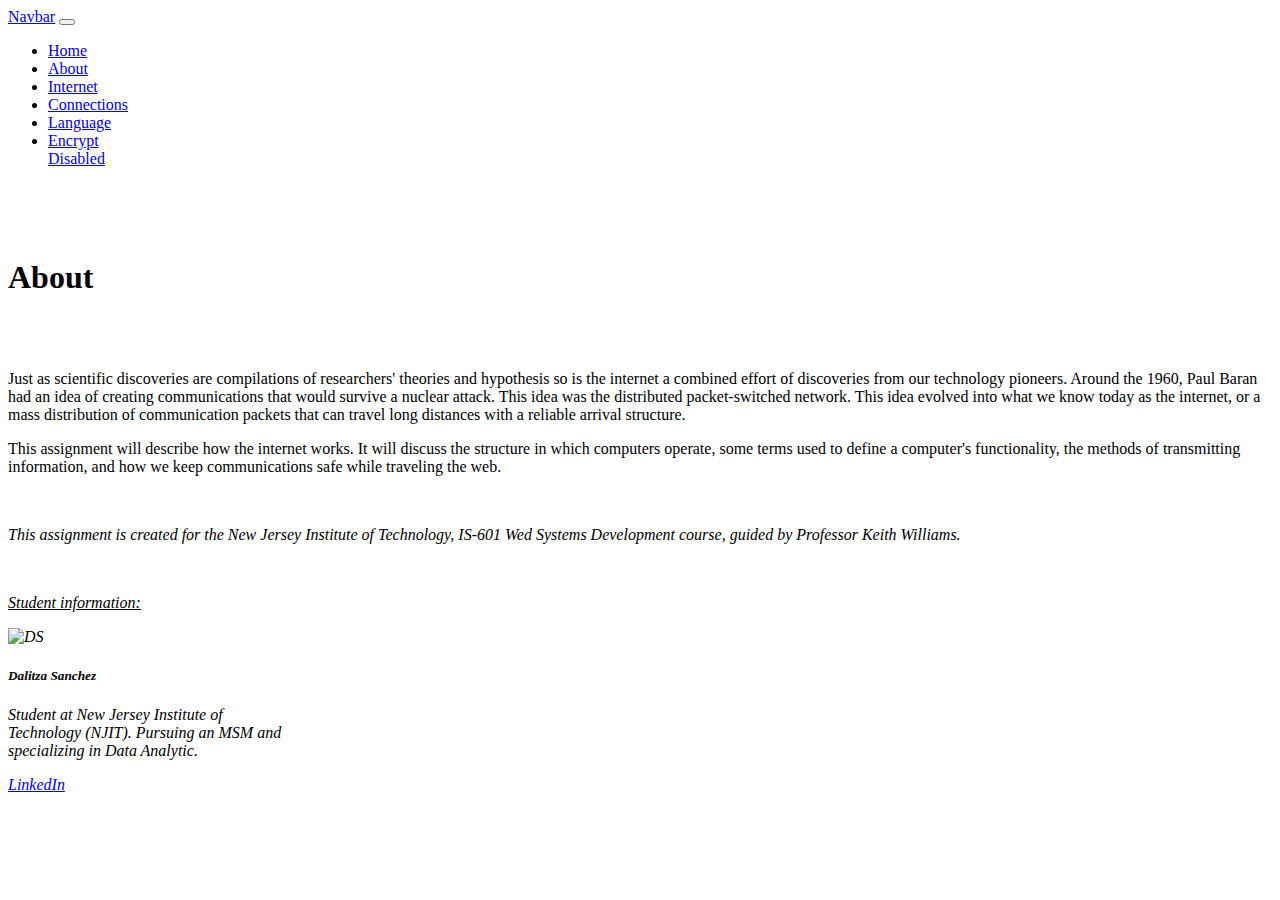
==== docs/about.html @ d528dd6f "Merge branch 'main' into about" ====
<!doctype html>
<html lang="en">
  <head>
    <!-- Required meta tags -->
    <meta charset="utf-8">
    <meta name="viewport" content="width=device-width, initial-scale=1">

    <!-- Bootstrap CSS -->
    <link href="https://cdn.jsdelivr.net/npm/bootstrap@5.0.0-beta2/dist/css/bootstrap.min.css" rel="stylesheet" integrity="sha384-BmbxuPwQa2lc/FVzBcNJ7UAyJxM6wuqIj61tLrc4wSX0szH/Ev+nYRRuWlolflfl" crossorigin="anonymous">

    <title>How The Internet Works</title>

  </head>

  <body>

<nav class="navbar nav-fill navbar-dark bg-dark">
  <div class="container-fluid">
    <a class="navbar-brand" href="#">Navbar</a>
    <button class="navbar-toggler" type="button" data-bs-toggle="collapse" data-bs-target="#navbarNav" aria-controls="navbarNav" aria-expanded="false" aria-label="Toggle navigation">
      <span class="navbar-toggler-icon"></span>
    </button>
      <div class="collapse navbar-collapse" id="navbarNav">
        <ul class="navbar-nav">
           <li class="nav-item">
              <a class="nav-link active" aria-current="page" href="index.html">Home</a>
           </li>
           <li class="nav-item">
              <a class="nav-link" href="about.html">About</a>
           </li>
           <li class="nav-item">
              <a class="nav-link" href="internet.html">Internet</a>
           </li>
           <li class="nav-item">
              <a class="navi-link" href="connection.html">Connections</a>
           </li>
           <li class="navi-item">
              <a class="nav-link" href="language.html">Language</a>
           </li>
           <li class="navi-item">
              <a class="navi-link" href="encrypt.html">Encrypt</a>
           </li>
              <a class="nav-link disabled" href="#" tabindex="-1" aria-disabled="true">Disabled</a>
           </li>
       </ul>
      </div>
  </div>
</nav>

   <div class="container">
     <br/><br/><br/>
     <h1 class="text-center">About</h1>
     <br/><br/>
     <p>Just as scientific discoveries are compilations of researchers' theories and hypothesis so is the internet a combined effort of discoveries from our technology pioneers.
        Around the 1960, Paul Baran had an idea of creating communications that would survive a nuclear attack. This idea was the distributed packet-switched network.
        This idea evolved into what we know today as the internet, or a mass distribution of communication packets that can travel long distances with a reliable arrival structure.</p>

     <p>This assignment will describe how the internet works. It will discuss the structure in which computers operate, some terms used to define a computer's functionality, the methods of
        transmitting information, and how we keep communications safe while traveling the web.
     </p>
     <br/>
     <p><i>This assignment is created for the New Jersey Institute of Technology, IS-601 Wed Systems Development course,
        guided by Professor Keith Williams.<i/>
     </p>
     <br/>
     <p><u>Student information:</u></p>

    <div class="col-sm-5 col-md-6">
          <div class="card" style="width: 18rem;">
            <img src="https://media-exp1.licdn.com/dms/image/C4E03AQHEparSs2_1aA/profile-displayphoto-shrink_400_400/0/1569463111530?e=1619654400&v=beta&t=yx8AVZetrSKeocGabB8h6_mucIuUC_JzstDI5XGTgO4" class="card-img-top" alt="DS">
            <div class="card-body">
              <h5 class="card-title">Dalitza Sanchez</h5>
              <p class="card-text">Student at New Jersey Institute of Technology (NJIT). Pursuing an MSM and specializing in Data Analytic.</p>
              <a href="https://www.linkedin.com/in/dalitza-sanchez-63b8b63b/" class="btn btn-primary">LinkedIn</a>
            </div>
          </div>
    </div>


   </div>

    <!-- Optional JavaScript; choose one of the two! -->

    <!-- Option 1: Bootstrap Bundle with Popper -->
    <script src="https://cdn.jsdelivr.net/npm/bootstrap@5.0.0-beta2/dist/js/bootstrap.bundle.min.js" integrity="sha384-b5kHyXgcpbZJO/tY9Ul7kGkf1S0CWuKcCD38l8YkeH8z8QjE0GmW1gYU5S9FOnJ0" crossorigin="anonymous"></script>

    <!-- Option 2: Separate Popper and Bootstrap JS -->
    <!--
    <script src="https://cdn.jsdelivr.net/npm/@popperjs/core@2.6.0/dist/umd/popper.min.js" integrity="sha384-KsvD1yqQ1/1+IA7gi3P0tyJcT3vR+NdBTt13hSJ2lnve8agRGXTTyNaBYmCR/Nwi" crossorigin="anonymous"></script>
    <script src="https://cdn.jsdelivr.net/npm/bootstrap@5.0.0-beta2/dist/js/bootstrap.min.js" integrity="sha384-nsg8ua9HAw1y0W1btsyWgBklPnCUAFLuTMS2G72MMONqmOymq585AcH49TLBQObG" crossorigin="anonymous"></script>
    -->
  </body>
</html>
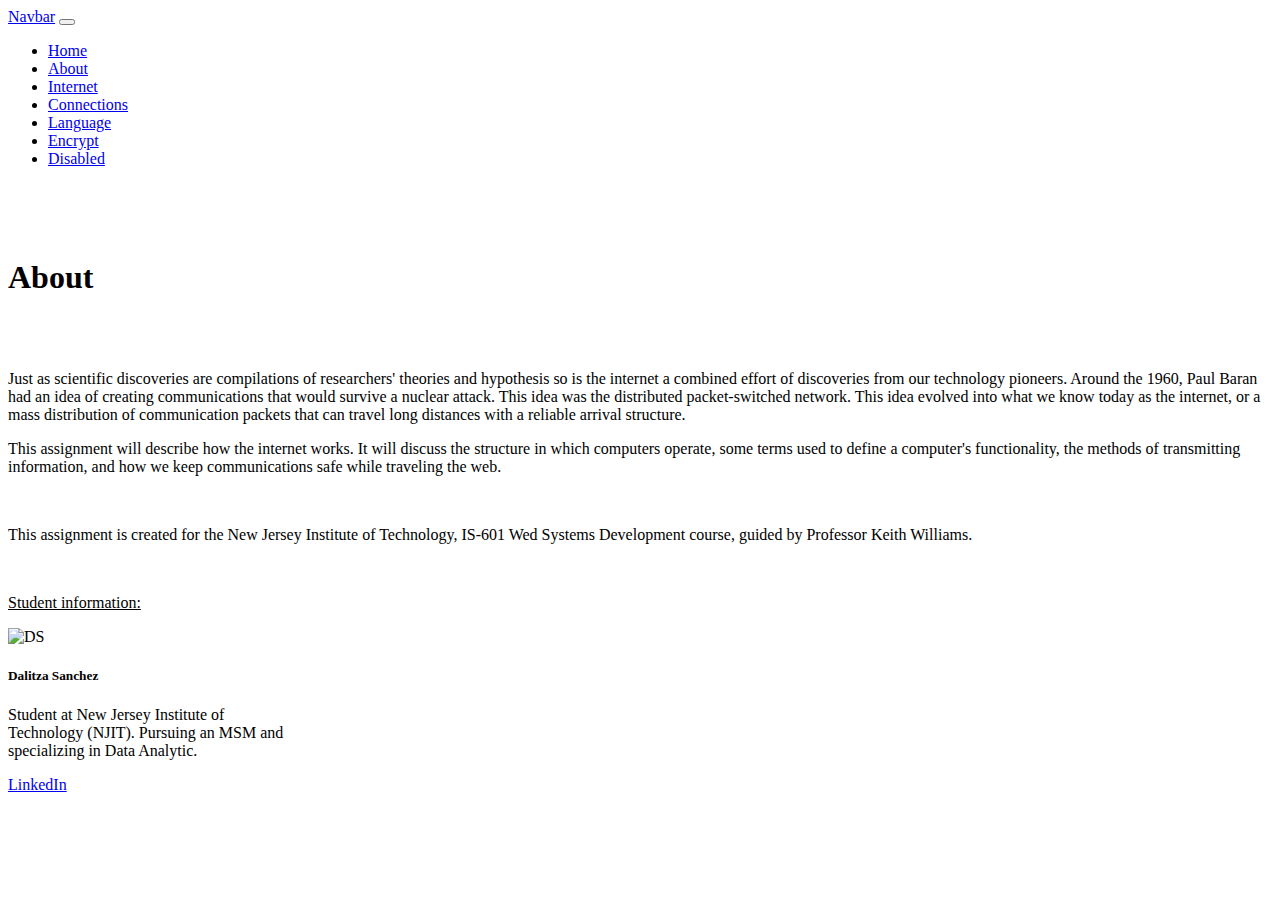
==== commit 7664569c: "Big: fixed nav-bar about.html" ====
--- a/docs/about.html
+++ b/docs/about.html
@@ -22,25 +22,26 @@
     </button>
       <div class="collapse navbar-collapse" id="navbarNav">
         <ul class="navbar-nav">
-           <li class="nav-item">
+           <li class="navi-item">
               <a class="nav-link active" aria-current="page" href="index.html">Home</a>
            </li>
-           <li class="nav-item">
+           <li class="navi-item">
               <a class="nav-link" href="about.html">About</a>
            </li>
-           <li class="nav-item">
+           <li class="navi-item">
               <a class="nav-link" href="internet.html">Internet</a>
            </li>
-           <li class="nav-item">
-              <a class="navi-link" href="connection.html">Connections</a>
+           <li class="navi-item">
+              <a class="nav-link" href="connection.html">Connections</a>
            </li>
            <li class="navi-item">
               <a class="nav-link" href="language.html">Language</a>
            </li>
            <li class="navi-item">
-              <a class="navi-link" href="encrypt.html">Encrypt</a>
+              <a class="nav-link" href="encrypt.html">Encrypt</a>
            </li>
-              <a class="nav-link disabled" href="#" tabindex="-1" aria-disabled="true">Disabled</a>
+           <li class="nav-item">
+          <a class="nav-link disabled" href="#" tabindex="-1" aria-disabled="true">Disabled</a>
            </li>
        </ul>
       </div>
@@ -59,8 +60,8 @@
         transmitting information, and how we keep communications safe while traveling the web.
      </p>
      <br/>
-     <p><i>This assignment is created for the New Jersey Institute of Technology, IS-601 Wed Systems Development course,
-        guided by Professor Keith Williams.<i/>
+     <p>This assignment is created for the New Jersey Institute of Technology, IS-601 Wed Systems Development course,
+        guided by Professor Keith Williams.
      </p>
      <br/>
      <p><u>Student information:</u></p>
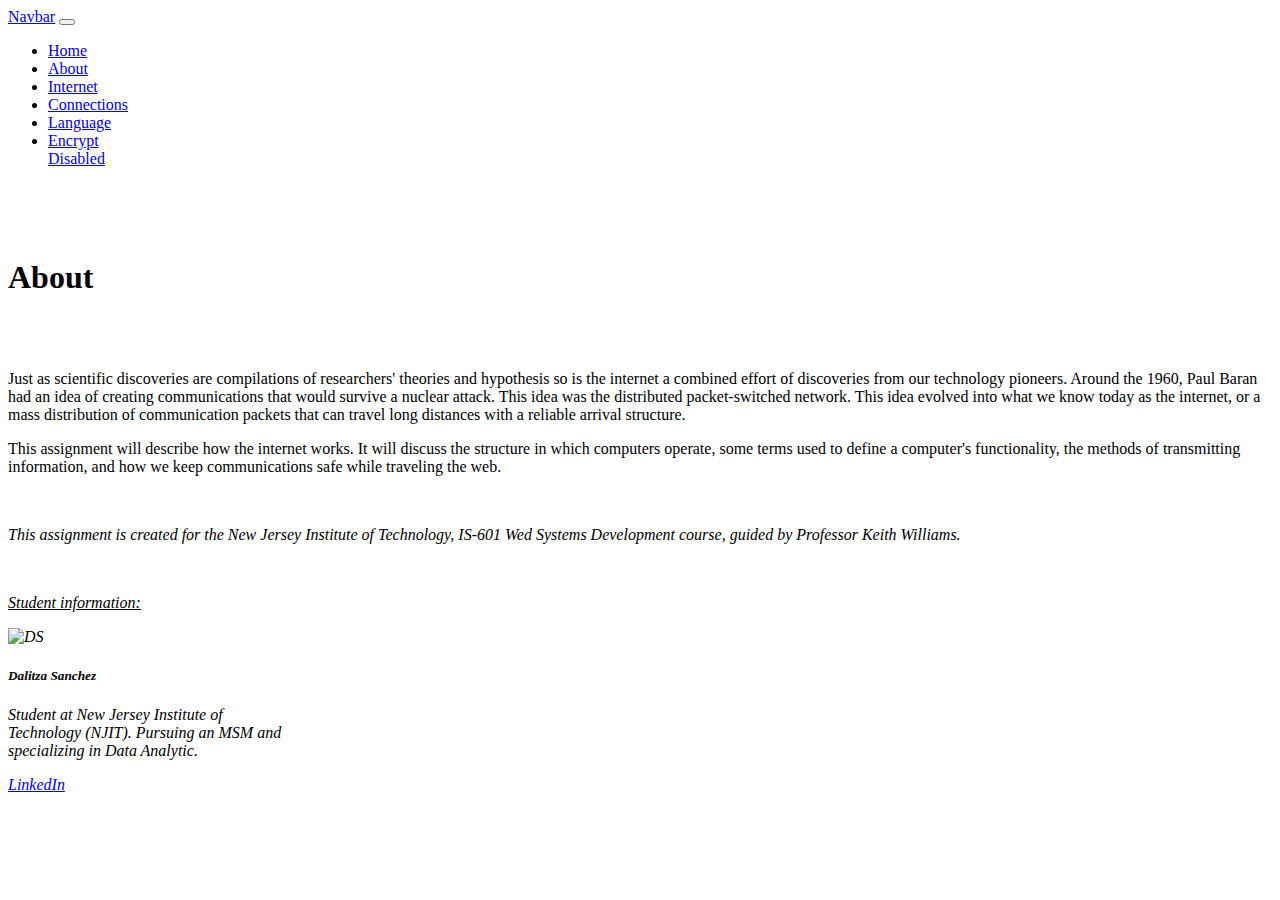
==== commit dd71f3d4: "Merge remote-tracking branch 'origin/about' into about" ====
--- a/docs/about.html
+++ b/docs/about.html
@@ -40,8 +40,7 @@
            <li class="navi-item">
               <a class="nav-link" href="encrypt.html">Encrypt</a>
            </li>
-           <li class="nav-item">
-          <a class="nav-link disabled" href="#" tabindex="-1" aria-disabled="true">Disabled</a>
+              <a class="nav-link disabled" href="#" tabindex="-1" aria-disabled="true">Disabled</a>
            </li>
        </ul>
       </div>
@@ -60,8 +59,8 @@
         transmitting information, and how we keep communications safe while traveling the web.
      </p>
      <br/>
-     <p>This assignment is created for the New Jersey Institute of Technology, IS-601 Wed Systems Development course,
-        guided by Professor Keith Williams.
+     <p><i>This assignment is created for the New Jersey Institute of Technology, IS-601 Wed Systems Development course,
+        guided by Professor Keith Williams.<i/>
      </p>
      <br/>
      <p><u>Student information:</u></p>
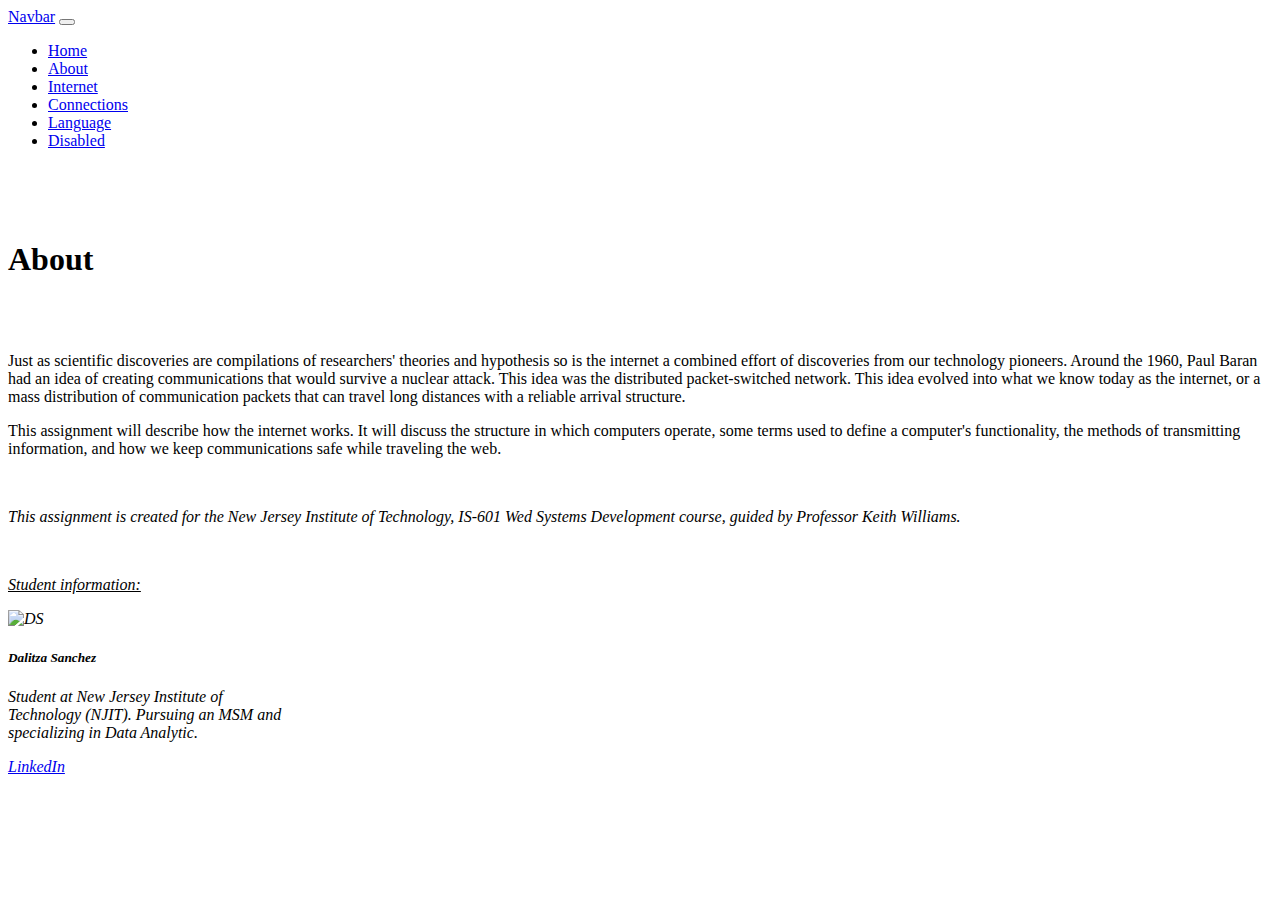
==== commit dab6f950: "bug: removed topic page" ====
--- a/docs/about.html
+++ b/docs/about.html
@@ -38,8 +38,6 @@
               <a class="nav-link" href="language.html">Language</a>
            </li>
            <li class="navi-item">
-              <a class="nav-link" href="encrypt.html">Encrypt</a>
-           </li>
               <a class="nav-link disabled" href="#" tabindex="-1" aria-disabled="true">Disabled</a>
            </li>
        </ul>
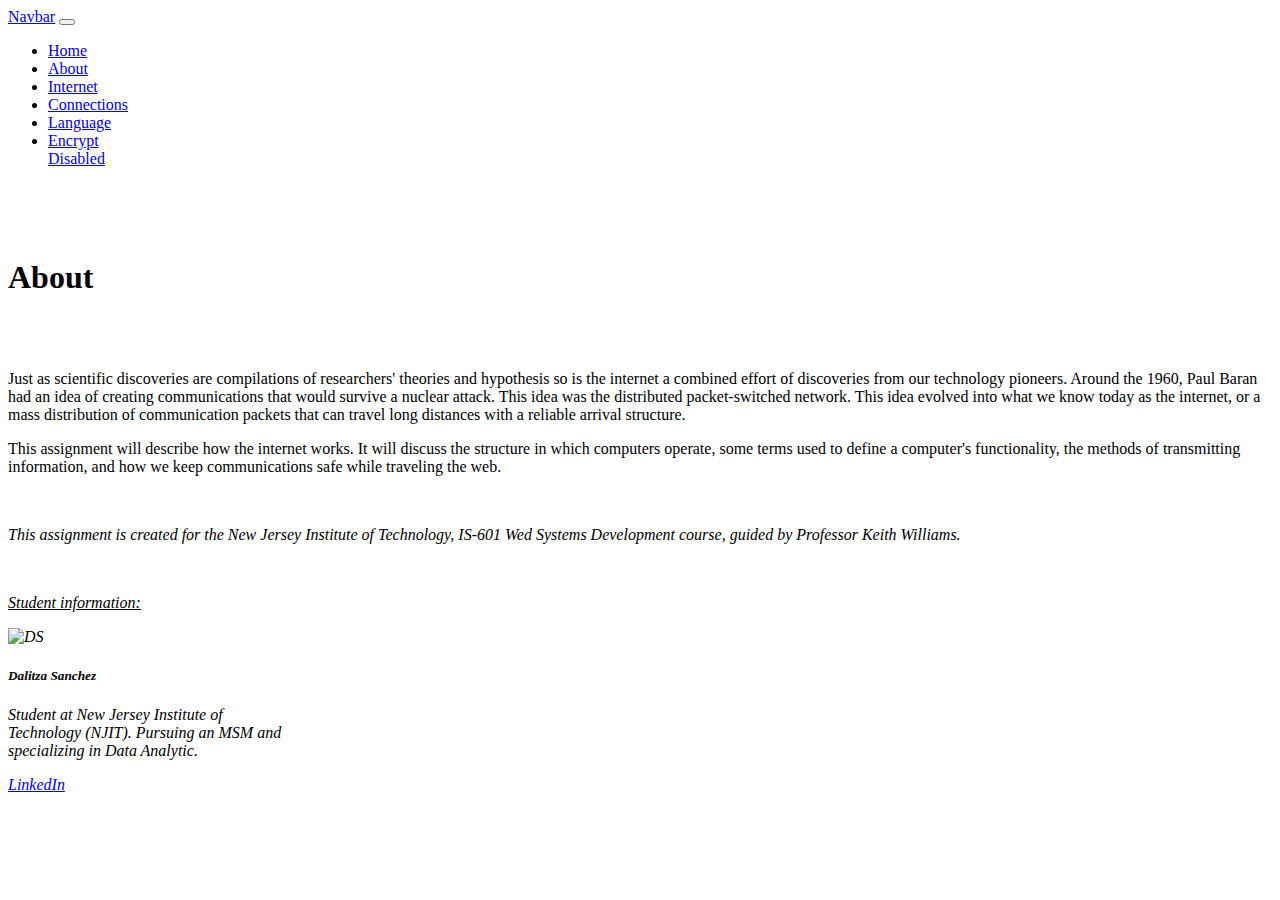
==== commit 1301b041: "Merge remote-tracking branch 'origin/connection' into connection" ====
--- a/docs/about.html
+++ b/docs/about.html
@@ -38,6 +38,8 @@
               <a class="nav-link" href="language.html">Language</a>
            </li>
            <li class="navi-item">
+              <a class="nav-link" href="encrypt.html">Encrypt</a>
+           </li>
               <a class="nav-link disabled" href="#" tabindex="-1" aria-disabled="true">Disabled</a>
            </li>
        </ul>
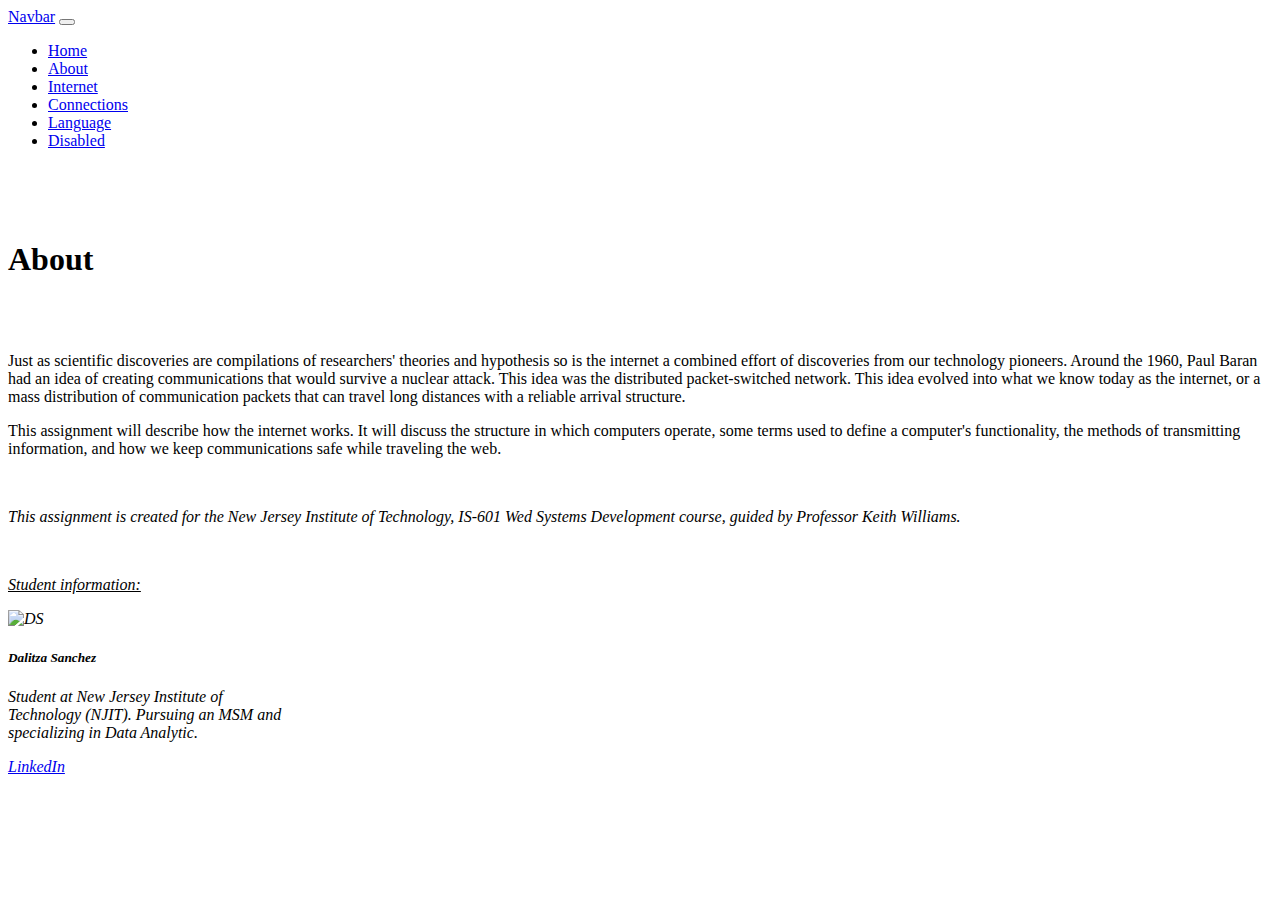
==== commit 9e36911a: "Update about.html" ====
--- a/docs/about.html
+++ b/docs/about.html
@@ -38,8 +38,6 @@
               <a class="nav-link" href="language.html">Language</a>
            </li>
            <li class="navi-item">
-              <a class="nav-link" href="encrypt.html">Encrypt</a>
-           </li>
               <a class="nav-link disabled" href="#" tabindex="-1" aria-disabled="true">Disabled</a>
            </li>
        </ul>
@@ -71,7 +69,7 @@
             <div class="card-body">
               <h5 class="card-title">Dalitza Sanchez</h5>
               <p class="card-text">Student at New Jersey Institute of Technology (NJIT). Pursuing an MSM and specializing in Data Analytic.</p>
-              <a href="https://www.linkedin.com/in/dalitza-sanchez-63b8b63b/" class="btn btn-primary">LinkedIn</a>
+              <a href="https://media-exp1.licdn.com/dms/image/C4E03AQHEparSs2_1aA/profile-displayphoto-shrink_200_200/0/1569463111530?e=1641427200&v=beta&t=-Z5OZgQfL05cM9Rw6JyJ4pk70-8BDHEYzePF8qugHNM"class="btn btn-primary">LinkedIn</a>
             </div>
           </div>
     </div>
@@ -90,4 +88,4 @@
     <script src="https://cdn.jsdelivr.net/npm/bootstrap@5.0.0-beta2/dist/js/bootstrap.min.js" integrity="sha384-nsg8ua9HAw1y0W1btsyWgBklPnCUAFLuTMS2G72MMONqmOymq585AcH49TLBQObG" crossorigin="anonymous"></script>
     -->
   </body>
-</html>+</html>
